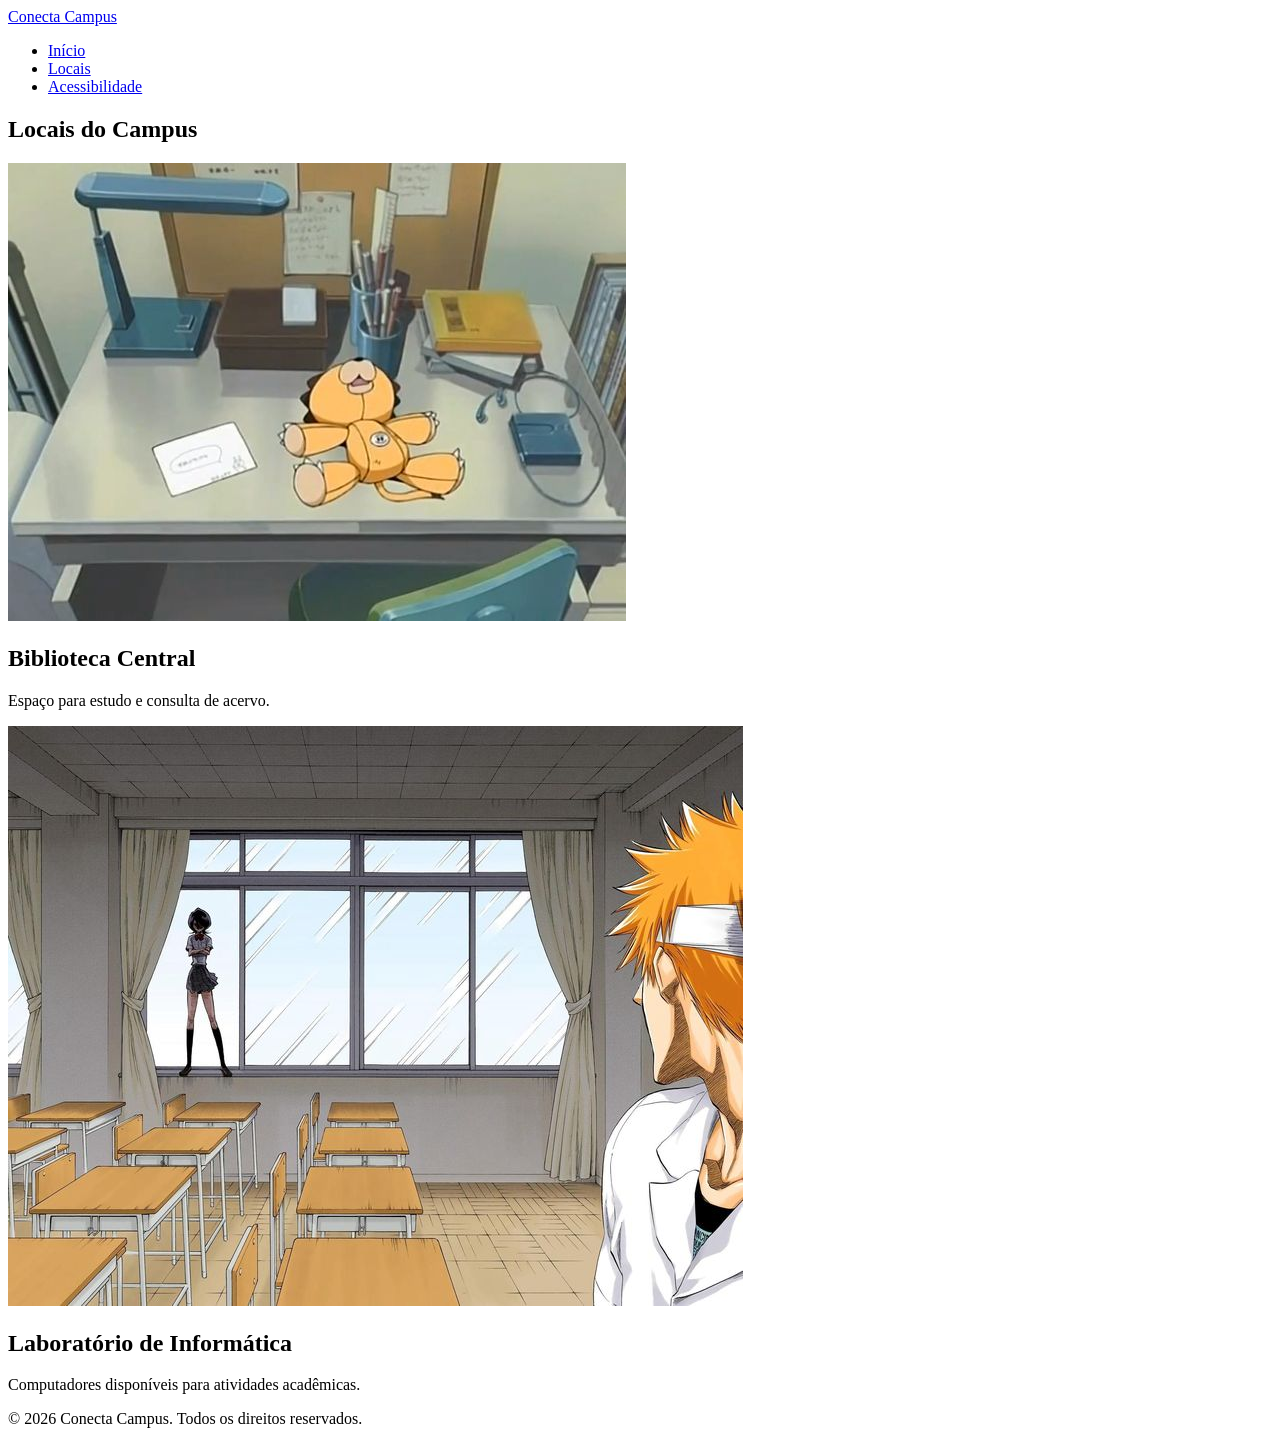
==== detalhes.html @ e9a43d9d "feat: adiciona estrutura HTML e navegacao inicial" ====
<!DOCTYPE html>
<html lang="pt-BR">
<head>
  <meta charset="UTF-8" />
  <meta name="viewport" content="width=device-width, initial-scale=1.0" />
  <title>Conecta Campus | Locais</title>
  <link rel="stylesheet" href="css/style.css" />
  <script src="js/script.js" defer></script>
</head>
<body>
  <header class="cabecalho">
    <div class="container cabecalho-conteudo">
      <a class="marca" href="index.html" aria-label="Conecta Campus - página inicial">
        Conecta Campus
      </a>
      <nav aria-label="Navegação principal">
        <ul class="menu">
          <li><a href="index.html">Início</a></li>
          <li><a aria-current="page" href="locais.html">Locais</a></li>
          <li><a href="detalhes.html">Acessibilidade</a></li>
        </ul>
      </nav>
    </div>
  </header>

  <main>
    <section aria-labelledby="titulo-locais">
      <h1 id="titulo-locais">Locais do Campus</h1>
      <article class="cartao">
        <img src="img/biblioteca-campus.jpg" alt="Biblioteca do Campus" />
        <h2>Biblioteca Central</h2>
        <p>Espaço para estudo e consulta de acervo.</p>
      </article>
      <article class="cartao">
        <img src="img/laboratorio-informatica.jpg" alt="Laboratório de Informática" />
        <h2>Laboratório de Informática</h2>
        <p>Computadores disponíveis para atividades acadêmicas.</p>
      </article>
    </section>
  </main>

  <footer class="rodape">
    <p>&copy; 2026 Conecta Campus. Todos os direitos reservados.</p>
  </footer>
</body>
</html>
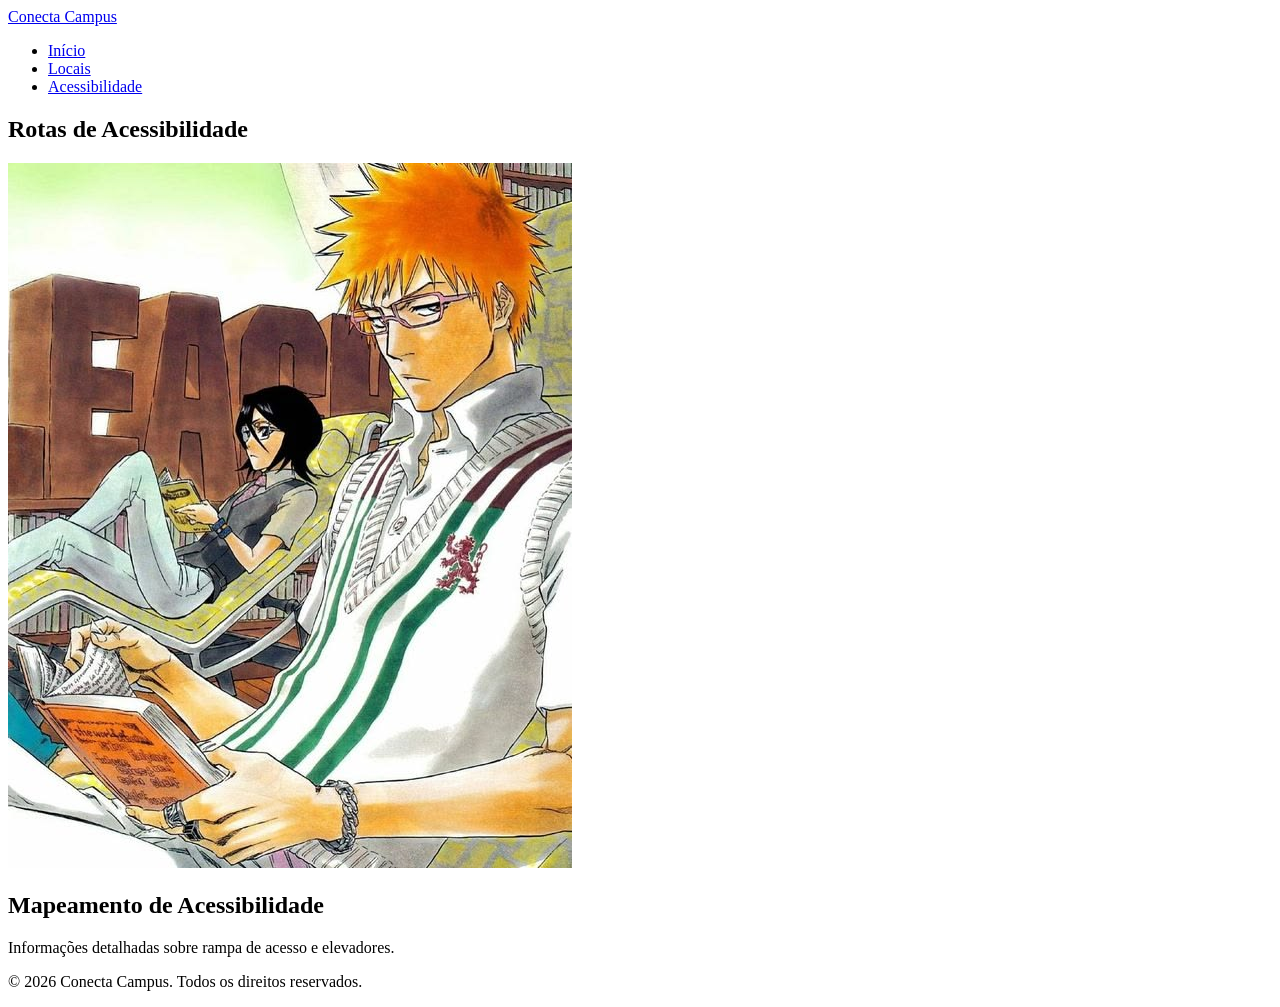
==== commit f355409e: "feat: mudança na estrutura do HTTML" ====
--- a/detalhes.html
+++ b/detalhes.html
@@ -3,7 +3,7 @@
 <head>
   <meta charset="UTF-8" />
   <meta name="viewport" content="width=device-width, initial-scale=1.0" />
-  <title>Conecta Campus | Locais</title>
+  <title>Conecta Campus | Acessibilidade</title>
   <link rel="stylesheet" href="css/style.css" />
   <script src="js/script.js" defer></script>
 </head>
@@ -16,25 +16,20 @@
       <nav aria-label="Navegação principal">
         <ul class="menu">
           <li><a href="index.html">Início</a></li>
-          <li><a aria-current="page" href="locais.html">Locais</a></li>
-          <li><a href="detalhes.html">Acessibilidade</a></li>
+          <li><a href="locais.html">Locais</a></li>
+          <li><a aria-current="page" href="detalhes.html">Acessibilidade</a></li>
         </ul>
       </nav>
     </div>
   </header>
 
   <main>
-    <section aria-labelledby="titulo-locais">
-      <h1 id="titulo-locais">Locais do Campus</h1>
+    <section aria-labelledby="titulo-detalhes">
+      <h1 id="titulo-detalhes">Rotas de Acessibilidade</h1>
       <article class="cartao">
-        <img src="img/biblioteca-campus.jpg" alt="Biblioteca do Campus" />
-        <h2>Biblioteca Central</h2>
-        <p>Espaço para estudo e consulta de acervo.</p>
-      </article>
-      <article class="cartao">
-        <img src="img/laboratorio-informatica.jpg" alt="Laboratório de Informática" />
-        <h2>Laboratório de Informática</h2>
-        <p>Computadores disponíveis para atividades acadêmicas.</p>
+        <img src="img/rota-acessivel.jpg" alt="Rota Acessível" />
+        <h2>Mapeamento de Acessibilidade</h2>
+        <p>Informações detalhadas sobre rampa de acesso e elevadores.</p>
       </article>
     </section>
   </main>
